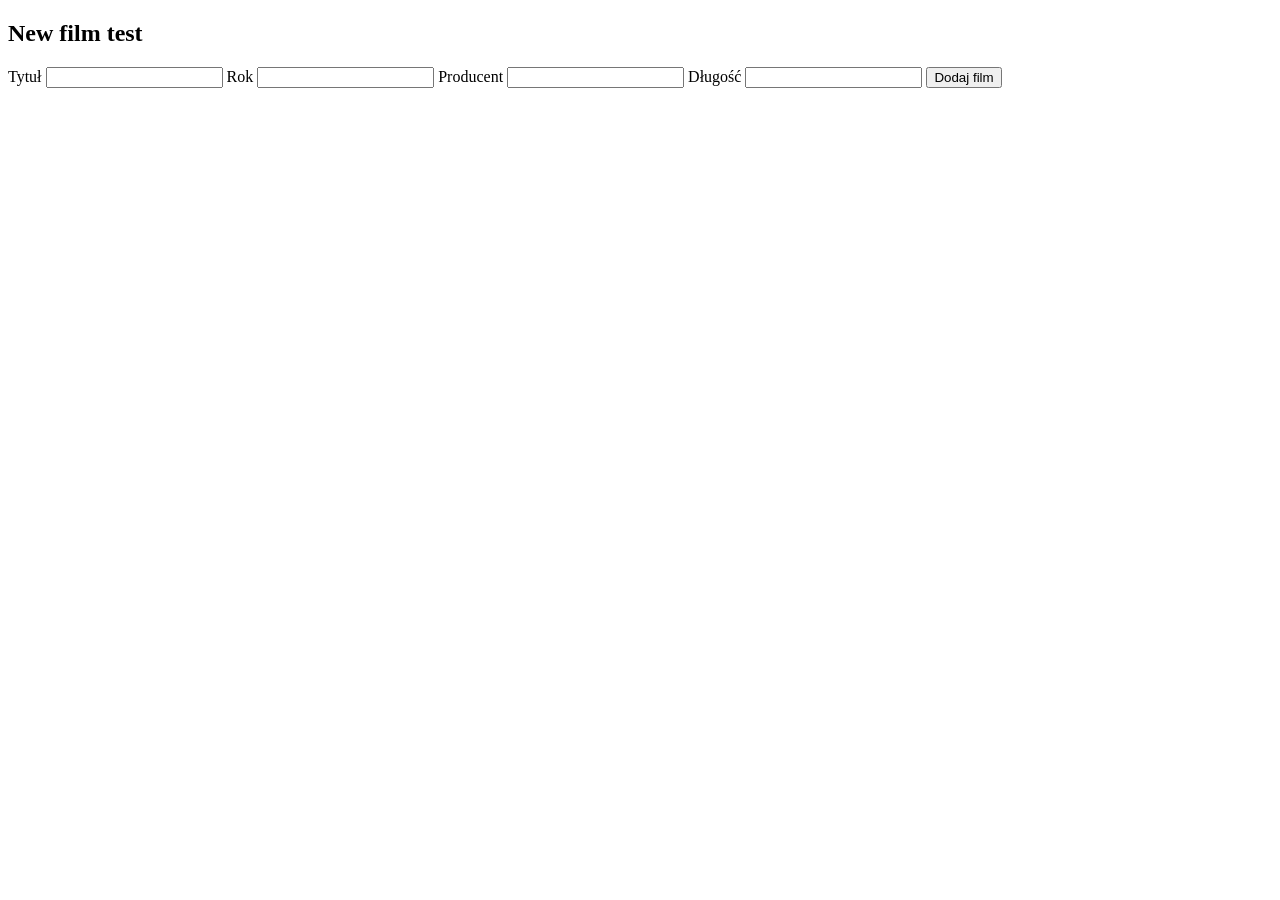
==== 02-httpservlet-jboss8-RankingFilmow/WebContent/formularz.html @ 74cf9f70 "added httpservlet example" ====
<!DOCTYPE html>
<html>
<head>
<meta charset="UTF-8">
<title>Nowy film</title>
</head>
<body><h2>New film test</h2>

	<form method="post" action="newMovie">
	<label>Tytuł</label>
	<input type="text" name="tytul">
	<label>Rok</label>
	<input type="text" name="rok">
	<label>Producent</label>
	<input type="text" name="producent">
	<label>Długość</label>
	<input type="number" name="dlugosc">
	
	<button type="submit">Dodaj film</button>
</form>

</body>
</html>
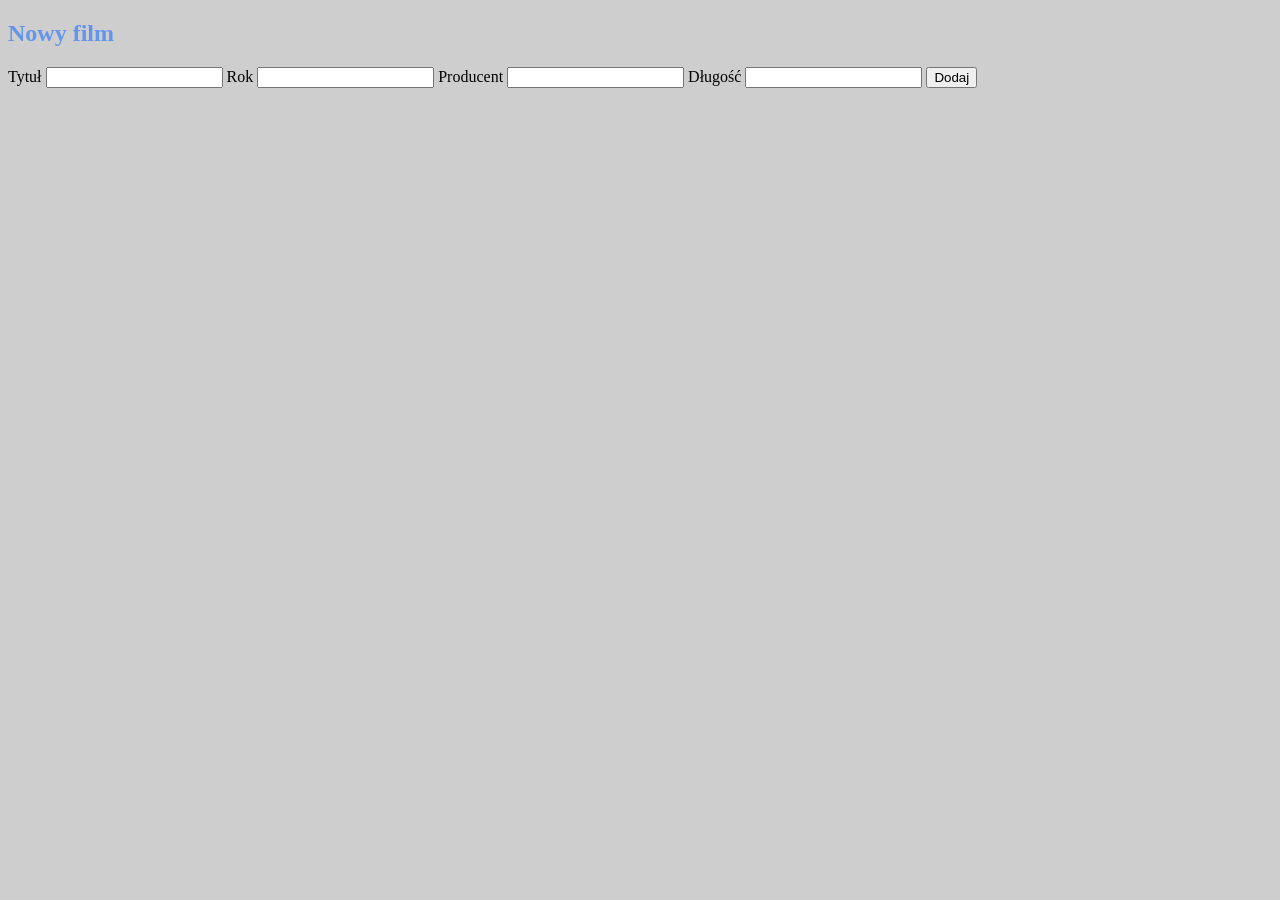
==== commit 6cce6484: "update httpservlets" ====
--- a/02-httpservlet-jboss8-RankingFilmow/WebContent/formularz.html
+++ b/02-httpservlet-jboss8-RankingFilmow/WebContent/formularz.html
@@ -2,22 +2,24 @@
 <html>
 <head>
 <meta charset="UTF-8">
-<title>Nowy film</title>
+<link rel="stylesheet" type="text/css" href="style.css" />
+
+  <title>Nowy film</title>
 </head>
-<body><h2>New film test</h2>
-
-	<form method="post" action="newMovie">
-	<label>Tytuł</label>
-	<input type="text" name="tytul">
-	<label>Rok</label>
-	<input type="text" name="rok">
-	<label>Producent</label>
-	<input type="text" name="producent">
-	<label>Długość</label>
-	<input type="number" name="dlugosc">
-	
-	<button type="submit">Dodaj film</button>
-</form>
-
+ 
+<body>
+<h2>Nowy film</h2>
+<form method="post" action="newMovie">
+  <label>Tytuł</label>
+  <input type="text" name="tytul">
+  <label>Rok</label>
+  <input type="number" name="rok">
+  <label>Producent</label>
+  <input type="text" name="producent">
+  <label>Długość</label>
+  <input type="number" name="dlugosc">
+  
+  <button type="submit">Dodaj</button>
+  </form>
 </body>
 </html>
--- a/02-httpservlet-jboss8-RankingFilmow/WebContent/style.css
+++ b/02-httpservlet-jboss8-RankingFilmow/WebContent/style.css
@@ -0,0 +1,7 @@
+body{
+	background:#cecece;
+}
+
+h2{
+	color: cornflowerblue;
+}
